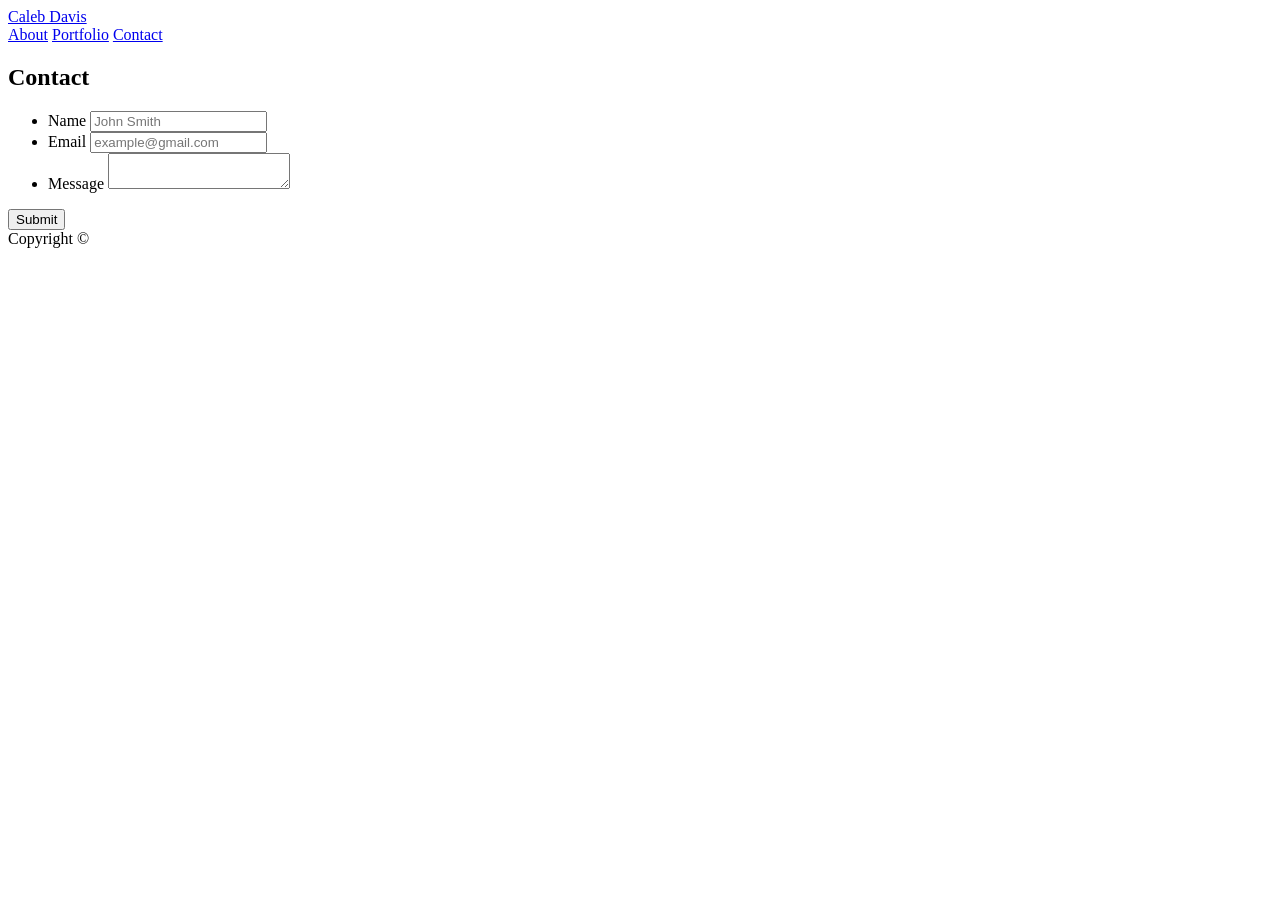
==== contact.html @ 8d5fd9a1 "adding the files and content." ====
<!doctype html>
<html lang="en-us">

<head>
  <meta charset="UTF-8">
  <title>Contact | Caleb Davis</title>
  <link rel="stylesheet" type="text/css" href="assest/css/style.css">
  <meta name="viewport" content="initial-scale=1">
</head>

<body>

  <header id="masthead">
    <div class="container">
      <a href="index.html" id="logo">Caleb Davis</a>
      <nav>
        <a href="index.html">About</a>
        <a href="portfolio.html">Portfolio</a>
        <a href="contact.html">Contact</a>
      </nav>
    </div>
  </header>

  <div id="main-container" class="container">
    <section class="main-section">
      <h1>Contact</h1>

      <form id="contact-form">
        <ul>
          <li>
            <label for="name">Name</label>
            <input type="text" id="name" name="name" placeholder="John Smith" required="required">
          </li>
          <li>
            <label for="email">Email</label>
            <input type="email" id="email" name="email" placeholder="example@gmail.com" required="required">
          </li>
          <li>
            <label for="message">Message</label>
            <textarea id="message" name="message" required="required"></textarea>
          </li>
        </ul>
        <input type="submit">
      </form>

    </section>

  </div>

  <footer>
    <div class="container">
      Copyright &copy; 
    </div>
  </footer>
</body>

</html>
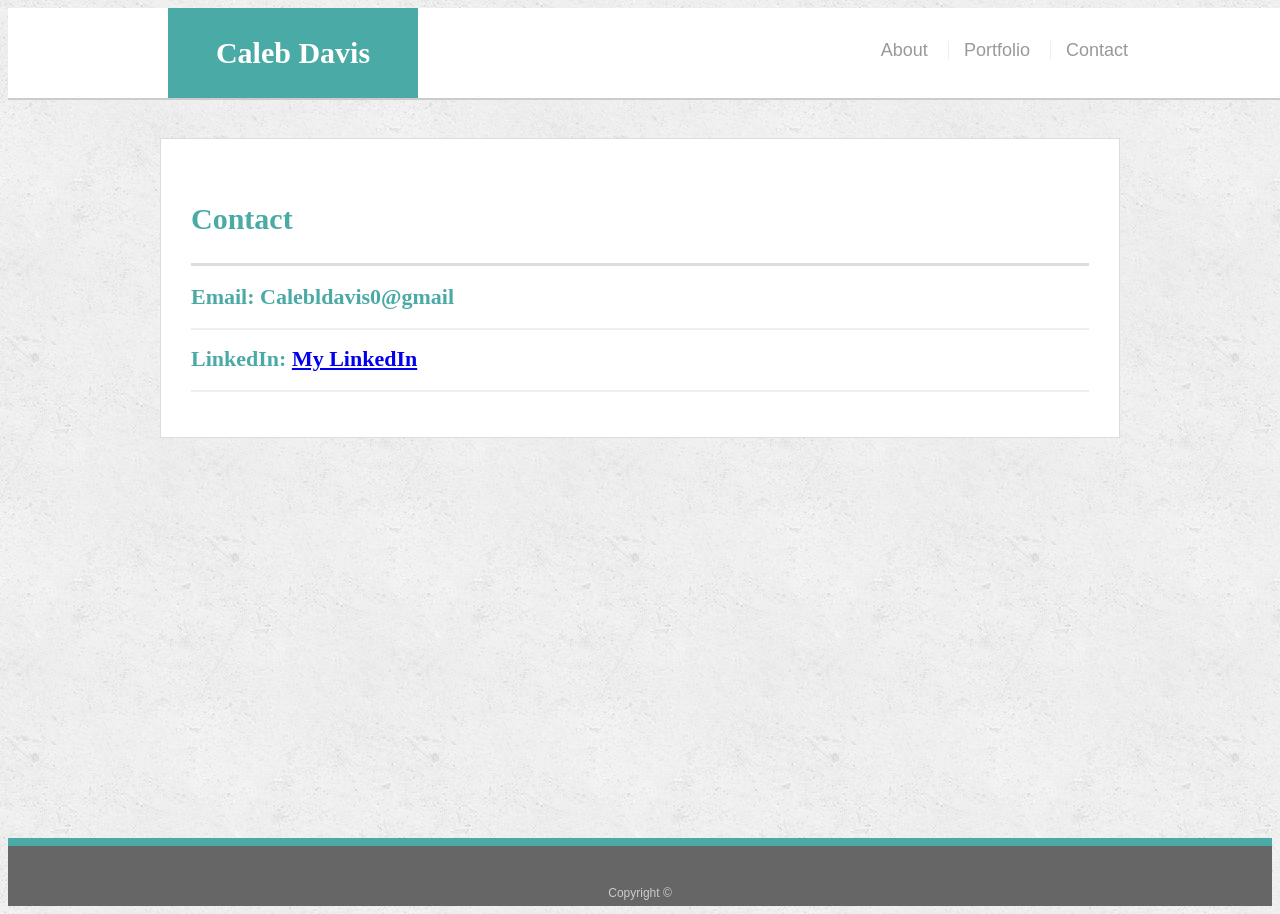
==== commit a4401573: "Adding to the contact information." ====
--- a/contact.html
+++ b/contact.html
@@ -4,7 +4,7 @@
 <head>
   <meta charset="UTF-8">
   <title>Contact | Caleb Davis</title>
-  <link rel="stylesheet" type="text/css" href="assest/css/style.css">
+  <link rel="stylesheet" type="text/css" href="assets/css/style.css">
   <meta name="viewport" content="initial-scale=1">
 </head>
 
@@ -25,23 +25,19 @@
     <section class="main-section">
       <h1>Contact</h1>
 
-      <form id="contact-form">
-        <ul>
-          <li>
-            <label for="name">Name</label>
-            <input type="text" id="name" name="name" placeholder="John Smith" required="required">
-          </li>
-          <li>
-            <label for="email">Email</label>
-            <input type="email" id="email" name="email" placeholder="example@gmail.com" required="required">
-          </li>
-          <li>
-            <label for="message">Message</label>
-            <textarea id="message" name="message" required="required"></textarea>
-          </li>
-        </ul>
-        <input type="submit">
-      </form>
+
+      <div>
+          <h2>Email: Calebldavis0@gmail</h2>
+
+      </div>
+
+      <div>
+
+          <h2>LinkedIn: <a href="https://www.linkedin.com/in/caleb-davis-7b12a568/">My LinkedIn</a></h2>
+          
+      </div>
+
+
 
     </section>
 
--- a/assets/css/style.css
+++ b/assets/css/style.css
@@ -0,0 +1,238 @@
+body {
+    font-family: Arial, "Helvetica Neue", Helvetica, sans-serif;
+    font-size: 18px;
+    line-height: 34px;
+    color: #777777;
+    background: url("../images/concrete_seamless.png");
+  }
+  
+  * {
+    box-sizing: border-box;
+  }
+  
+  /* general */
+  
+  .container {
+    width: 100%;
+    max-width: 960px;
+    margin: 0 auto;
+    clear: both;
+  }
+  
+  h1,
+  h2,
+  h3,
+  p {
+    margin-bottom: 20px;
+  }
+  
+  p:last-child {
+    margin-bottom: 0;
+  }
+  
+  h1,
+  h2,
+  h3 {
+    font-family: Georgia, Times, "Times New Roman", serif;
+    font-weight: 700;
+    color: #4aaaa5;
+  }
+  
+  h1 {
+    padding-bottom: 20px;
+    font-size: 30px;
+    line-height: 49px;
+    border-bottom: 3px solid #dddddd;
+  }
+  
+  h2,
+  h3 {
+    font-size: 22px;
+  }
+  
+  /* header */
+  
+  #masthead {
+    position: fixed;
+    z-index: 99;
+    width: 100%;
+    margin: 0 0 30px;
+    overflow: auto;
+    color: #ffffff;
+    background: #ffffff;
+    border-bottom: 2px solid #cccccc;
+  }
+  
+  #logo {
+    float: left;
+    width: 250px;
+    height: 90px;
+    font-family: Georgia, Times, "Times New Roman", serif;
+    font-size: 30px;
+    font-weight: 700;
+    line-height: 90px;
+    color: #ffffff;
+    text-align: center;
+    text-decoration: none;
+    background: #4aaaa5;
+  }
+  
+  nav {
+    float: right;
+    margin-top: 25px;
+  }
+  
+  nav a {
+    display: inline-block;
+    padding-left: 15px;
+    margin-left: 15px;
+    line-height: 18px;
+    color: #999;
+    text-decoration: none;
+    border-left: 1px solid #efefef;
+  }
+  
+  nav a:first-child {
+    border-left: 0 none;
+  }
+  
+  /* footer */
+  
+  footer {
+    padding: 30px 0;
+    clear: both;
+    font-size: 12px;
+    color: #ffffff;
+    color: #cccccc;
+    text-align: center;
+    background: #666666;
+    border-top: 8px solid #4aaaa5;
+    height: 50px;
+  }
+  
+  h3, h2 {
+    padding-bottom: 20px;
+    margin-bottom: 15px;
+    line-height: 22px;
+    border-bottom: 2px solid #eeeeee;
+  }
+  
+  /* main */
+  
+  #main-container {
+    padding-top: 130px;
+    min-height: calc(100vh - 70px);
+  }
+  
+  .main-section {
+    float: left;
+    width: 100%;
+    max-width: 960px;
+    padding: 30px;
+    margin: 0 0 40px;
+    background: #ffffff;
+    border: 1px solid #dddddd;
+  }
+  
+  /* portfolio page */
+  
+  .work {
+    position: relative;
+    float: left;
+    width: 274px;
+    margin: 20px 0 25px;
+    overflow: auto;
+  }
+  
+  .work:nth-child(even) {
+    margin-right: 40px;
+  }
+  
+  .work img {
+    width: 100%;
+    border: 0 none;
+    opacity: 0.8;
+  }
+  
+  .work h3 {
+    position: absolute;
+    bottom: 20px;
+    width: 100%;
+    padding: 15px;
+    margin-bottom: 0;
+    font-weight: 300;
+    line-height: 30px;
+    color: #ffffff;
+    text-align: center;
+    background: #4aaaa5;
+    border-bottom: 0;
+  }
+  
+  .auth-image {
+    float: left;
+    width: 200px;
+    height: auto;
+    margin-top: 10px;
+    margin-right: 25px;
+  }
+  
+  /* contact page */
+  
+  #contact-form ul {
+    margin-bottom: 20px;
+  }
+  
+  #contact-form li {
+    margin-bottom: 10px;
+  }
+  
+  label,
+  input[type=text],
+  input[type=email],
+  textarea {
+    display: block;
+    width: 100%;
+  }
+  
+  input[type=text],
+  input[type=email],
+  textarea {
+    height: 35px;
+    padding: 0 10px;
+    font-size: 14px;
+    border: 1px solid #dddddd;
+  }
+  
+  textarea {
+    height: 200px;
+  }
+  
+  input[type=submit] {
+    padding: 10px 30px;
+    font-size: 18px;
+    color: #ffffff;
+    cursor: pointer;
+    background: #4aaaa5;
+    border: 0 none;
+  }
+
+  @media screen and (max-width: 980px) {
+
+
+  }
+
+  @media screen and (max-width: 768px) {
+
+
+
+  }
+
+  @media screen and (max-width: 640px) {
+
+   #masthead { 
+       position: static;
+
+
+   }
+
+  }
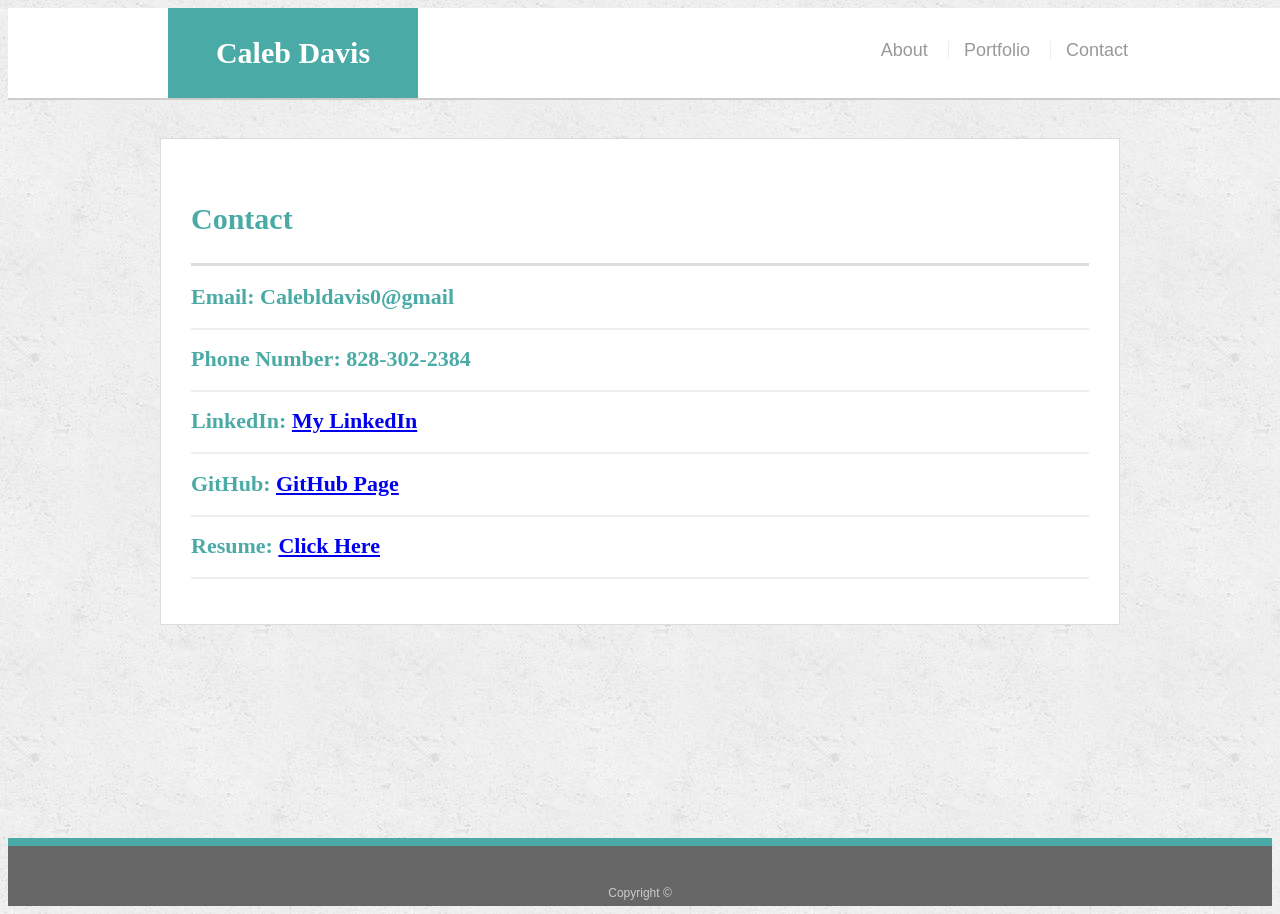
==== commit 807e2a5b: "Final touches on the contact page." ====
--- a/contact.html
+++ b/contact.html
@@ -32,12 +32,22 @@
       </div>
 
       <div>
+          <h2>Phone Number: 828-302-2384</h2>
+      </div>
+
+      <div>
 
           <h2>LinkedIn: <a href="https://www.linkedin.com/in/caleb-davis-7b12a568/">My LinkedIn</a></h2>
           
       </div>
 
+      <div>
+          <h2>GitHub: <a href="https://github.com/CLDavis15">GitHub Page</a></h2>
+      </div>
 
+      <div>
+          <h2>Resume: <a href="./assets/images/Resume-Full Stack.pdf">Click Here</a> </h2>
+      </div>
 
     </section>
 
